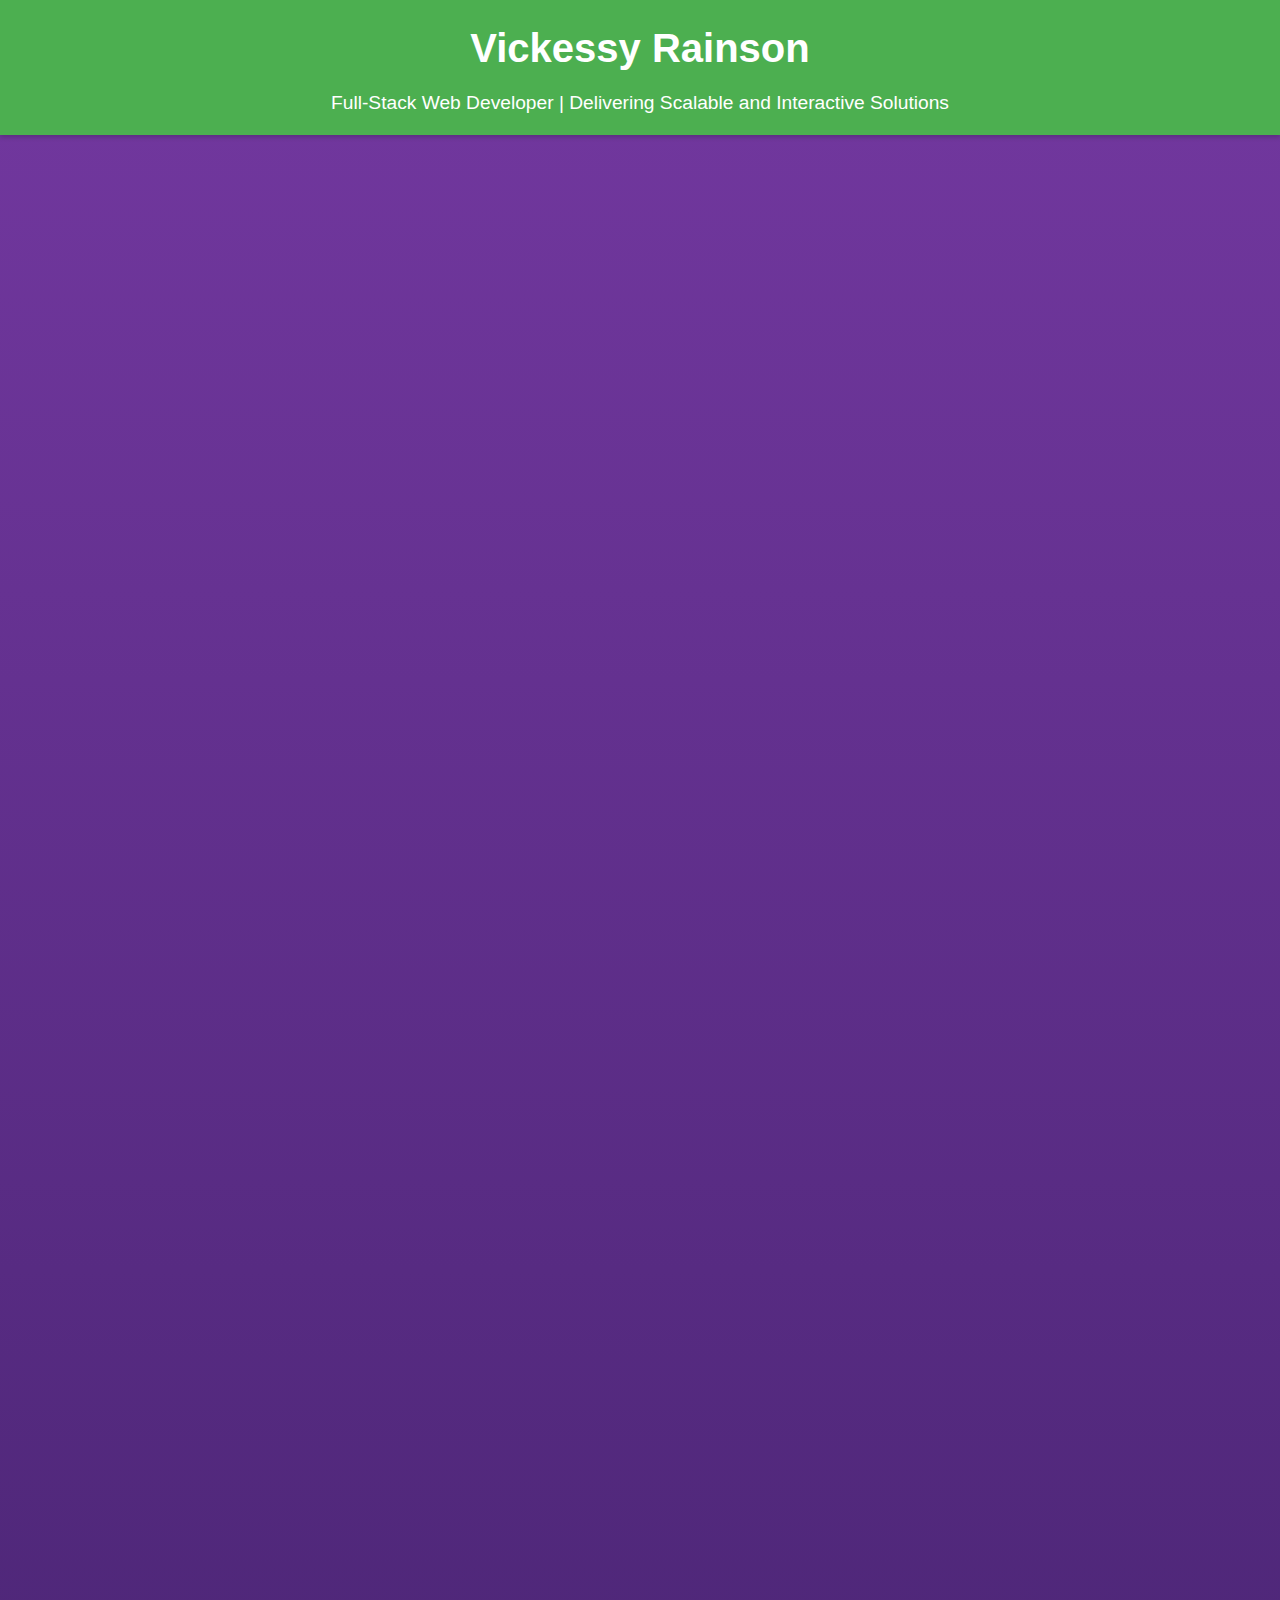
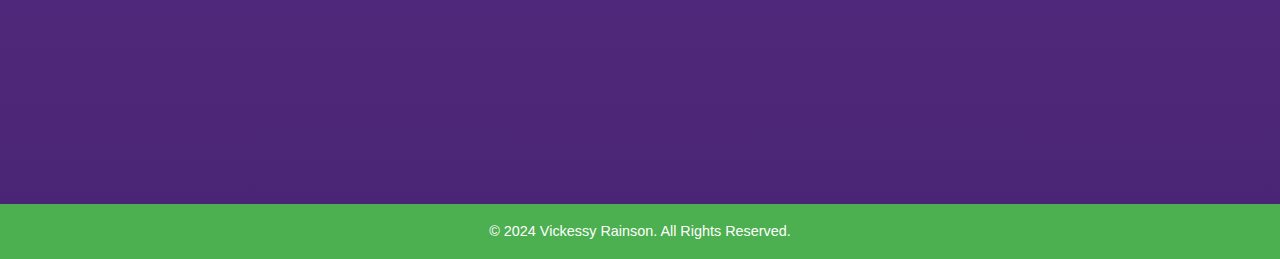
==== index.html @ 7987a990 "Portofolio Nov 2024" ====
<!DOCTYPE html>
<html lang="en">
<head>
    <!-- Meta Information -->
    <meta charset="UTF-8">
    <meta name="viewport" content="width=device-width, initial-scale=1.0">
    <meta name="description" content="Vickessy Rainson's professional web development portfolio. Explore projects, skills, and achievements in HTML, CSS, JavaScript, PHP, and MySQLi.">
    <meta name="keywords" content="Web Development, Software Developer, JavaScript, PHP, MySQLi, HTML, CSS, Portfolio, Php Software, Windows Software, Web Design, Mobile App, Mobile Applications, PHP on windows">
    <meta name="author" content="Vickessy Rainson">
    <title>Vickessy Rainson - My Portfolio</title>

    <!-- SEO Enhancements -->
    <!--link rel="canonical" href="https://www.vrainsietech.com/"-->
    <meta property="og:title" content="Vickessy Rainson - Web Developer Portfolio">
    <meta property="og:description" content="Showcasing skills and projects in web and software development using JavaScript, PHP, MySQLi, and more.">
    <meta property="og:image" content="assets/vrtog.png">
    <!--meta property="og:url" content="https://www.vrainsietech.com/"-->

    <link rel="icon" type="image/png" href="assets/favicon-96x96.png" sizes="96x96" />
    <link rel="icon" type="image/svg+xml" href="assets/favicon.svg" />
    <link rel="shortcut icon" href="assets/favicon.ico" />
    <link rel="apple-touch-icon" sizes="180x180" href="assets/apple-touch-icon.png" />
    <link rel="manifest" href="site.webmanifest" />

<script type="application/ld+json">


{
    "@context": "https://schema.org",
    "@type": "Person",
    "name": "Vickessy Rainson",
    "jobTitle": "Web Developer",
    //"url": "https://www.vrainsietech.com",
    "sameAs": [
        "https://github.com/VrainsieTech"
    ],
    "worksFor": {
        "@type": "Organization",
        "name": "Vrainsie Tech"
    },
    "email": "vrainsietech@gmail.com",
    "description": "A passionate web and software developer specializing in HTML, CSS, JavaScript, PHP and MySQLi."
}
</script>
    

    <!-- Styles -->
    <link rel="stylesheet" href="vrtstyle.css"> <!-- External CSS File -->
    
</head>
<body>
    <!-- Header -->
    <header>
        <h1>Vickessy Rainson</h1>
        <p>Full-Stack Web Developer | Delivering Scalable and Interactive Solutions</p>
    </header>

    <!-- About Section -->
    <section id="about">
        <!-- Replace with "About Me" content -->
        <h2>About Me</h2>
        <p>Who I Am<br>
I’m <strong>Vickessy Rainson</strong> founder of <strong>Vrainsie Tech</strong>. A passionate and skilled software and web developer with a focus on building efficient, user-friendly, and scalable digital solutions. With years of hands-on experience, I specialize in leveraging my expertise in core technologies such as HTML, CSS, JavaScript, PHP, and MySQLi to create dynamic and scalable native websites and applications that deliver exceptional performance and meet diverse client needs while being user-friendly.</p>
    </section>

    <!-- Skills Section -->
    <section id="skills">
        
        <h2>Skills and Expertise</h2>
        <p>
            Front-End Development<br>
            Back-End Development.<br>
            Full-Stack Projects.<br>
        </p>

<h3>Front-End Development</h3>

<p><strong>Responsive Web Design:</strong> I craft visually appealing, mobile-first designs that provide seamless user experiences across all devices.</p>

<p><strong>JavaScript Expertise:</strong> I bring interactivity to web pages using advanced JavaScript techniques, including DOM manipulation, event handling, and AJAX for dynamic content loading.</p>

<p><strong>CSS Mastery:</strong> Proficient in modern CSS (including Flexbox and Grid), ensuring elegant layouts and animations that enhance usability and branding.</p>

<h3>Back-End Development</h3>
<p><strong>PHP Development:</strong>From building robust REST APIs to implementing dynamic server-side logic, I ensure high-performance web applications.</p>
<p><strong>MySQLi Database Management:</strong>Skilled in designing and optimizing databases, writing complex queries, and ensuring secure data handling.</p>

<h3>Full-Stack Projects</h3>

<p>Combining front-end and back-end skills, I deliver full-stack solutions tailored to client goals. My workflows prioritize scalability, security, and performance optimization.</p>

    </section>

    <!-- Portfolio Section -->
    <section id="portfolio">
        
        <h2>Portfolio</h2>
        <div class="project">
            <h3>Project 1: E-Commerce Platform</h3>
            <p><strong>Tech Stack:</strong> HTML, CSS, JavaScript, PHP, MySQLi<br>

Developed a complete e-commerce platform featuring user authentication, product management, shopping cart functionality, and secure payment integration.

Achieved a 30% faster loading time using optimized queries and minimized code.
</p>
        </div>


        <div class="project">
            <h3>Project 2: Real-Time Chat Application</h3>
            <p><strong>Tech Stack:</strong>JavaScript, PHP, MySQLi<br>Created a lightweight and secure chat platform with features like message threading, typing indicators, and real-time updates powered by AJAX.<br>

            Designed a responsive interface to enhance user engagement.</p>
        </div>

        <div class="project">
            <h3>Project 3: Custom CRM system</h3>
            <p><strong>Tech Stack:</strong>JavaScript, PHP, MySQLi<br>Built a custom CRM system to streamline client management and automate routine tasks for a mid-sized enterprise.<br>

            Came with a stunning user interface, installable as a stand-alone app on windows and also accessed over the web.</p>
        </div>

        
    </section>

    <!-- General Statement-->
    <section id="generals">
        <h2>Key Accomplishments</h2>
        <p>Successfully delivered over 50+ projects, ranging from simple landing pages to complex web applications.</p>
        <p>Reduced server response times by 25% in multiple projects through query optimization and effective back-end logic.</p>
        <p>Enhanced user retention by implementing intuitive UI/UX designs and interactive features.</p><br><br>

        <h2>Why collarborate/hire me</h2>
        
            <p>
            <strong>Custom Solutions:</strong> Every project I take on is uniquely tailored to client needs, ensuring high satisfaction and business alignment.</p>

            <p><strong>Strong Problem-Solving Skills:</strong> I excel at debugging, optimizing, and refining code to achieve efficient and effective solutions.</p>

            <p>
                <strong>Commitment to Excellence:</strong> I prioritize deadlines, deliverables, and quality to exceed client expectations every time.
            </p>
        
    </section>

    <!-- Contact Section -->
    <section id="contact">
        <h2>Contact Me</h2>
        <p><strong>Email: </strong>vrainsietech@gmail.com</p>
        <p><strong>Phone: </strong>+254112988442</p>
        <p><strong>Github: </strong><a href="github.com/VrainsieTech">@VrainsieTech</a></p>
    </section>

    <!-- Footer -->
    <footer>
        <p>&copy; 2024 Vickessy Rainson. All Rights Reserved.</p>
    </footer>
</body>
</html>
---- vrtstyle.css ----
/* Global Reset */
        * {
            margin: 0;
            padding: 0;
            box-sizing: border-box;
        }

        body {
            font-family: 'Arial', sans-serif;
            line-height: 1.6;
            background-image: linear-gradient(#7338A0, #4A2574);
            color: #333;
        }

        /* Header Styles */
        header {
            background-color: #4CAF50;
            color: white;
            padding: 1rem 0;
            text-align: center;
            box-shadow: 0 2px 5px rgba(3, 4, 5, 0.2);
        }

        header h1 {
            font-size: 2.5rem;
        }

        header p {
            font-size: 1.2rem;
            margin-top: 0.5rem;
        }

        h3 {
                text-align: center;
                border:none;
                border-top-left-radius:5px;
                border-top-right-radius:5px;
                background-color:#924DBF;
        }
                

        /* Section Styles */
        section {
            padding: 2rem;
            max-width: 1200px;
            margin: 3px auto;
            border:1px solid inherit;
            border-radius:5px;
        }

        section:nth-child(odd) {
            background-color: #F8FAFB;
        }

        section:nth-child(even) {
            background-color: #F9FAFB;
        }

        /* Footer */
        footer {
            text-align: center;
            padding: 1rem;
            background-color: #4CAF50;
            color: white;
            font-size: 0.9rem;
        }

    /* Header Animation */
    header {
        animation: fadeIn 2s ease-in-out;
    }

    /* Section Animation */
    section {
        opacity: 0;
        transform: translateY(20px);
        animation: slideUp 1.5s ease-out forwards;
    }

    section:nth-child(odd) {
        animation-delay: 0.5s;
    }

    section:nth-child(even) {
        animation-delay: 0.8s;
    }

    /* Contact Form Animation */
    #contact input, #contact textarea, #contact button {
        animation: fadeIn 1s ease-in;
        animation-fill-mode: both;
    }
    #contact input:nth-child(1) { animation-delay: 0.2s; }
    #contact textarea { animation-delay: 0.4s; }
    #contact button { animation-delay: 0.6s; }

    /* Keyframes */
    @keyframes fadeIn {
        from {
            opacity: 0;
        }
        to {
            opacity: 1;
        }
    }

    @keyframes slideUp {
        from {
            opacity: 0;
            transform: translateY(20px);
        }
        to {
            opacity: 1;
            transform: translateY(0);
        }
    }

/* General Reset */
html {
    font-size: 16px;
}

@media (max-width: 1200px) {
    /* For laptops and desktops */
    body {
        font-size: 15px;
    }
    section {
        padding: 1.5rem;
    }
}

@media (max-width: 992px) {
    /* For tablets in landscape orientation */
    header h1 {
        font-size: 2rem;
    }
    header p {
        font-size: 1rem;
    }
    section {
        padding: 1rem;
    }
    #skills ul {
        display: grid;
        grid-template-columns: 1fr 1fr;
        gap: 1rem;
    }
}

@media (max-width: 768px) {
    /* For tablets in portrait orientation */
    body {
        font-size: 14px;
    }
    header h1 {
        font-size: 1.8rem;
    }
    header p {
        font-size: 0.9rem;
    }
    #skills ul {
        grid-template-columns: 1fr;
    }
    #portfolio .project {
        margin-bottom: 1.5rem;
    }
}

@media (max-width: 576px) {
    /* For smartphones */
    header h1 {
        font-size: 1.5rem;
    }
    header p {
        font-size: 0.8rem;
    }
    section {
        padding: 0.8rem;
    }
    #contact input, #contact textarea, #contact button {
        width: 100%;
        margin-bottom: 1rem;
    }
    #contact textarea {
        height: 100px;
    }
}

@media (max-width: 375px) {
    /* For smaller smartphones (e.g., iPhone SE) */
    header h1 {
        font-size: 1.2rem;
    }
    header p {
        font-size: 0.7rem;
    }
    #contact button {
        font-size: 0.9rem;
        padding: 0.5rem 1rem;
    }
}

@media (orientation: landscape) and (max-height: 500px) {
    /* For landscape orientation on small screens (e.g., tablets/phones) */
    header {
        padding: 0.5rem 0;
    }
    section {
        padding: 0.5rem;
    }
}
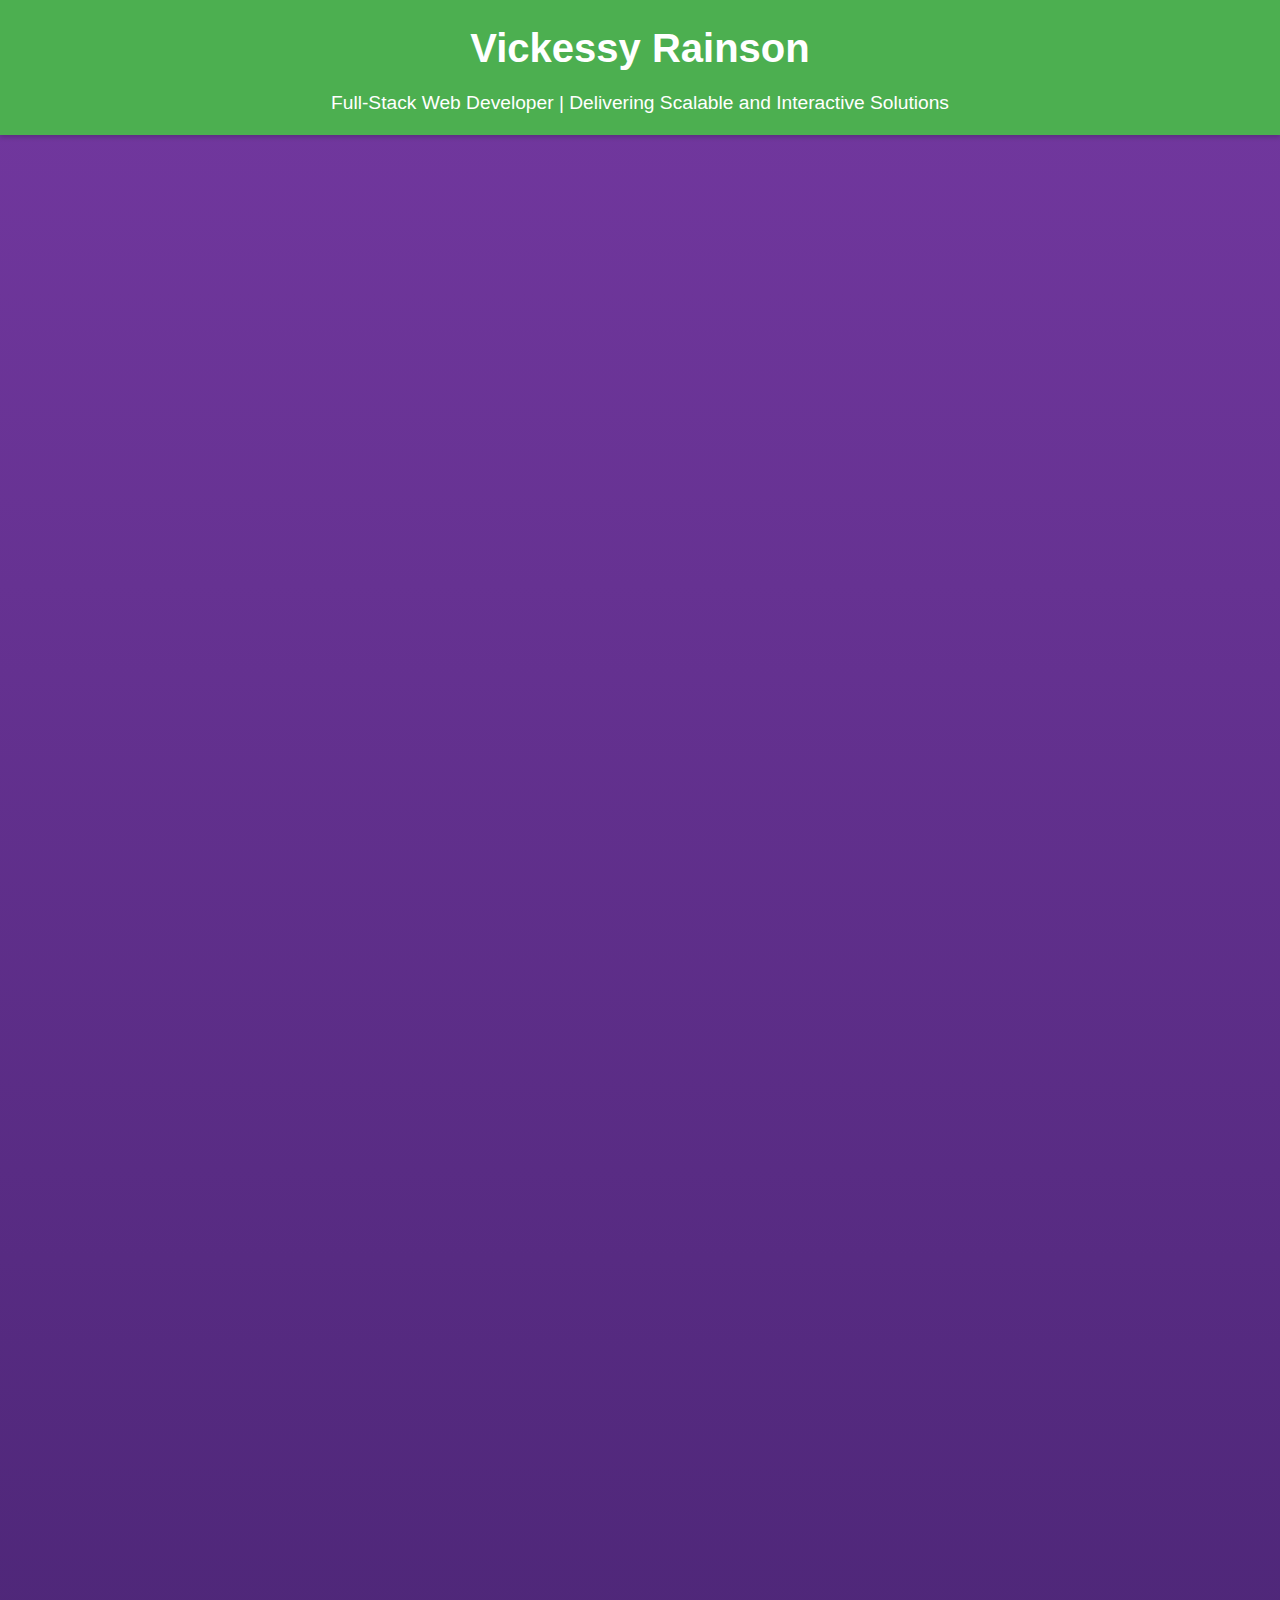
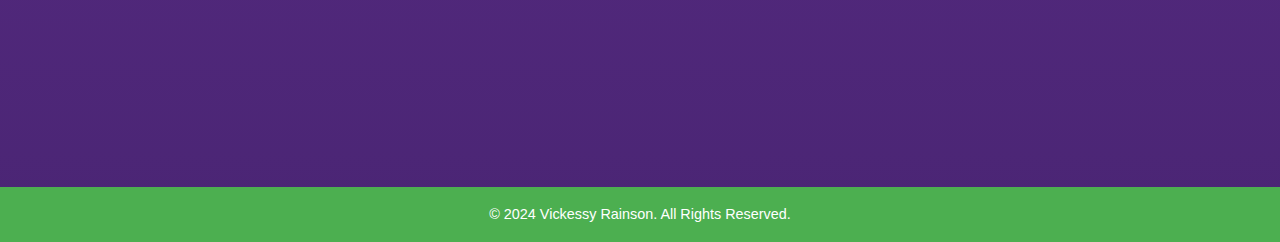
==== commit 2a439b34: "Portofolio Nov 2024" ====
--- a/index.html
+++ b/index.html
@@ -125,12 +125,12 @@
 
     <!-- General Statement-->
     <section id="generals">
-        <h2>Key Accomplishments</h2>
+        <h3>Key Accomplishments</h3>
         <p>Successfully delivered over 50+ projects, ranging from simple landing pages to complex web applications.</p>
         <p>Reduced server response times by 25% in multiple projects through query optimization and effective back-end logic.</p>
         <p>Enhanced user retention by implementing intuitive UI/UX designs and interactive features.</p><br><br>
 
-        <h2>Why collarborate/hire me</h2>
+        <h3>Why collarborate/hire me</h3>
         
             <p>
             <strong>Custom Solutions:</strong> Every project I take on is uniquely tailored to client needs, ensuring high satisfaction and business alignment.</p>
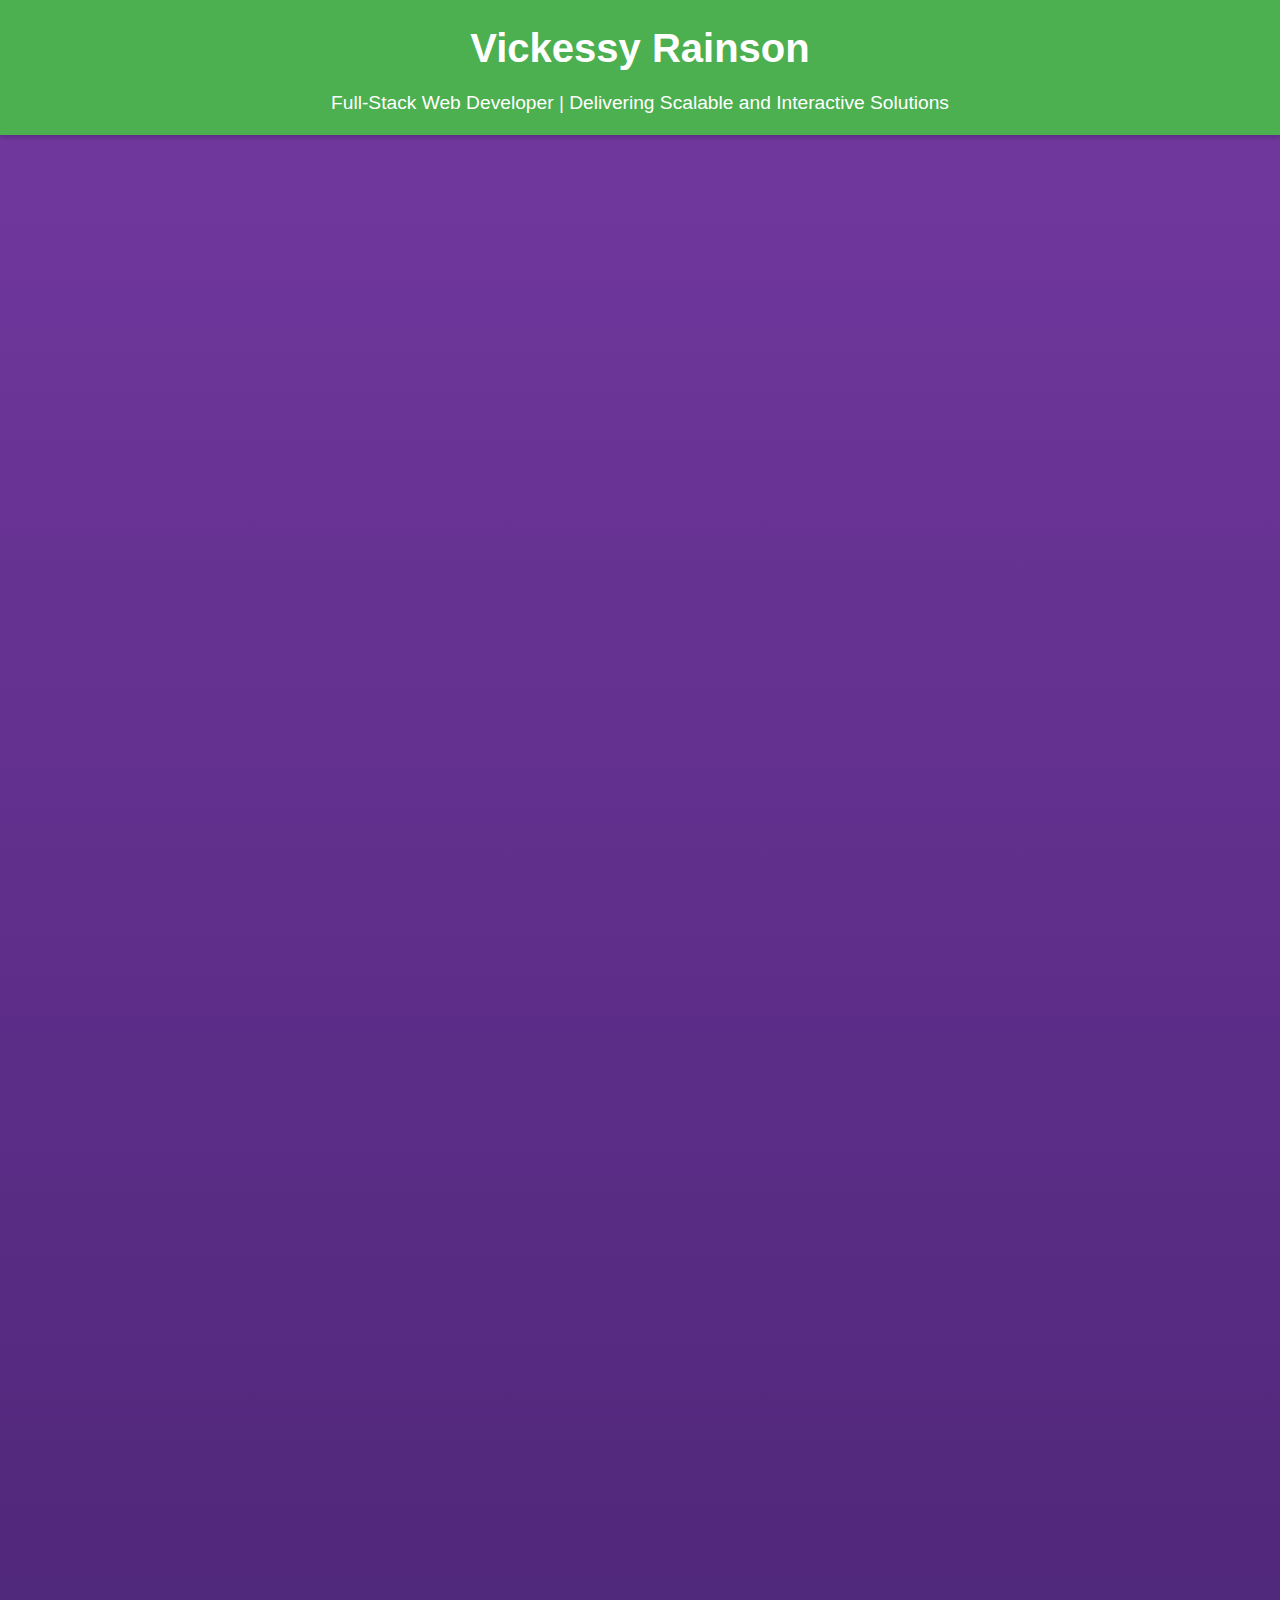
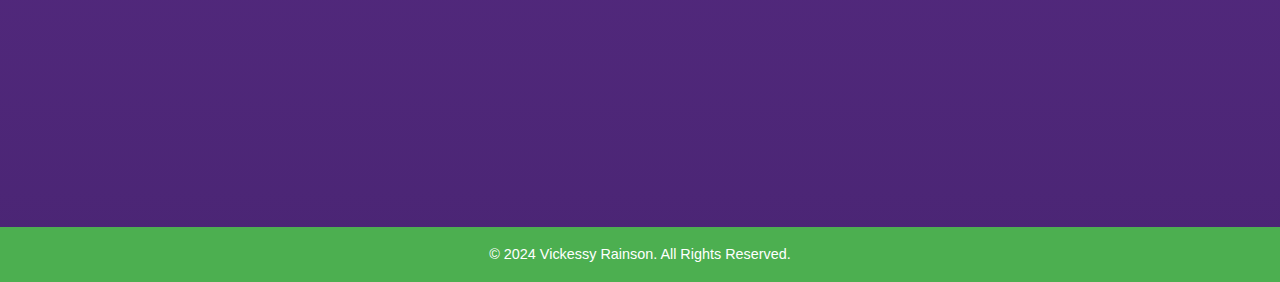
==== commit 713eeaec: "Portofolio Nov 2024" ====
--- a/index.html
+++ b/index.html
@@ -72,23 +72,25 @@
             Back-End Development.<br>
             Full-Stack Projects.<br>
         </p>
-
+<div class="project">
 <h3>Front-End Development</h3>
 
 <p><strong>Responsive Web Design:</strong> I craft visually appealing, mobile-first designs that provide seamless user experiences across all devices.</p>
-
+<br>
 <p><strong>JavaScript Expertise:</strong> I bring interactivity to web pages using advanced JavaScript techniques, including DOM manipulation, event handling, and AJAX for dynamic content loading.</p>
-
+<br>
 <p><strong>CSS Mastery:</strong> Proficient in modern CSS (including Flexbox and Grid), ensuring elegant layouts and animations that enhance usability and branding.</p>
-
+</div>
+<div class="project">
 <h3>Back-End Development</h3>
 <p><strong>PHP Development:</strong>From building robust REST APIs to implementing dynamic server-side logic, I ensure high-performance web applications.</p>
 <p><strong>MySQLi Database Management:</strong>Skilled in designing and optimizing databases, writing complex queries, and ensuring secure data handling.</p>
-
+</div>
+<div class="project">
 <h3>Full-Stack Projects</h3>
 
 <p>Combining front-end and back-end skills, I deliver full-stack solutions tailored to client goals. My workflows prioritize scalability, security, and performance optimization.</p>
-
+</div>
     </section>
 
     <!-- Portfolio Section -->
@@ -128,7 +130,7 @@
         <h3>Key Accomplishments</h3>
         <p>Successfully delivered over 50+ projects, ranging from simple landing pages to complex web applications.</p>
         <p>Reduced server response times by 25% in multiple projects through query optimization and effective back-end logic.</p>
-        <p>Enhanced user retention by implementing intuitive UI/UX designs and interactive features.</p><br><br>
+        <p>Enhanced user retention by implementing intuitive UI/UX designs and interactive features.</p>
 
         <h3>Why collarborate/hire me</h3>
         
--- a/vrtstyle.css
+++ b/vrtstyle.css
@@ -37,6 +37,7 @@
                 border-top-left-radius:5px;
                 border-top-right-radius:5px;
                 background-color:#924DBF;
+                margin-top:5px;
         }
                 
 
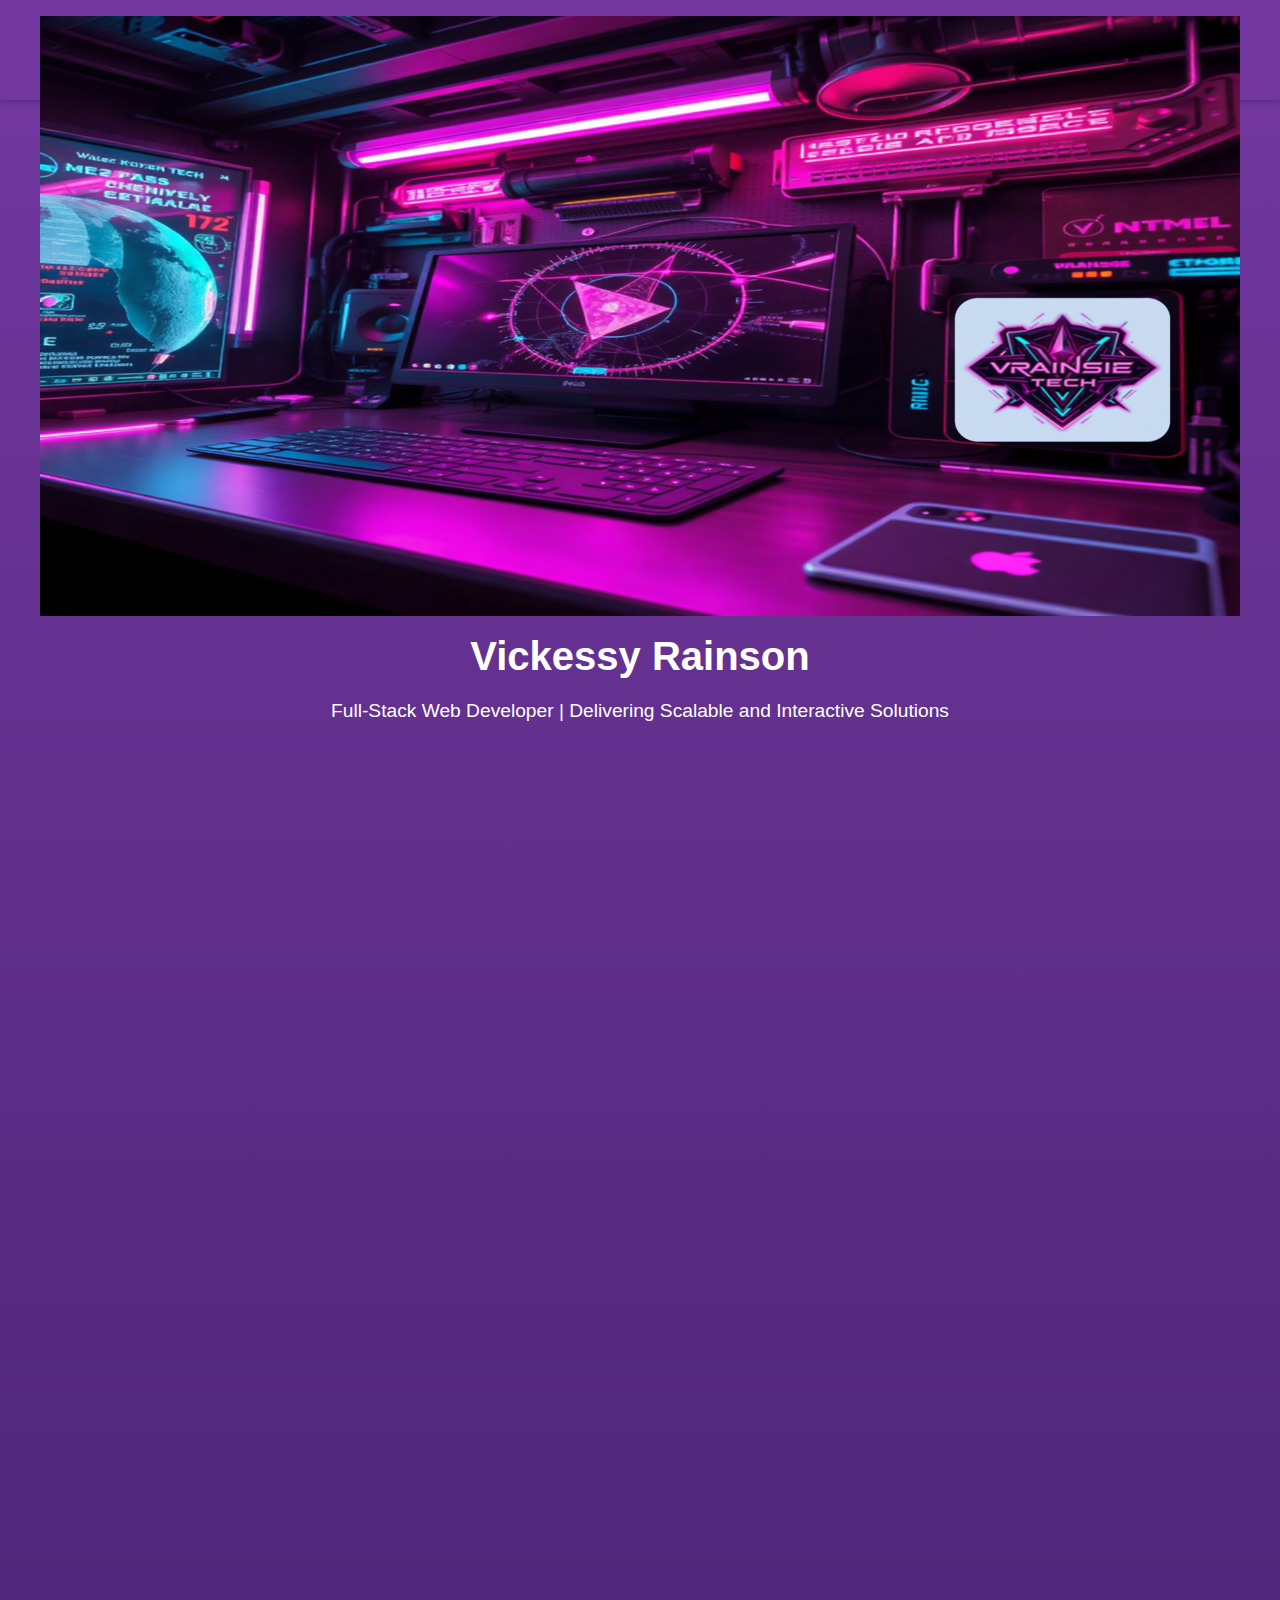
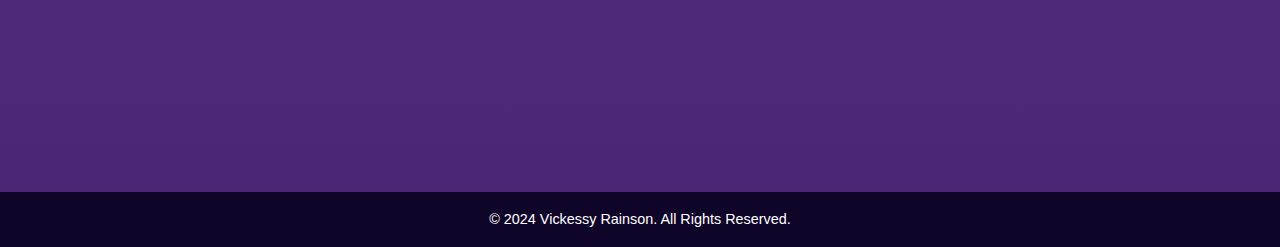
==== commit 1035bb7a: "Portofolio Nov 2024" ====
--- a/index.html
+++ b/index.html
@@ -39,7 +39,7 @@
         "name": "Vrainsie Tech"
     },
     "email": "vrainsietech@gmail.com",
-    "description": "A passionate web and software developer specializing in HTML, CSS, JavaScript, PHP and MySQLi."
+    "description": "A passionate web and software developer specializing in HTML, CSS, JavaScript, PHP, MySQLi."
 }
 </script>
     
@@ -51,6 +51,7 @@
 <body>
     <!-- Header -->
     <header>
+        <img src="assets/vrtporthdr.png">
         <h1>Vickessy Rainson</h1>
         <p>Full-Stack Web Developer | Delivering Scalable and Interactive Solutions</p>
     </header>
@@ -132,7 +133,7 @@
         <p>Reduced server response times by 25% in multiple projects through query optimization and effective back-end logic.</p>
         <p>Enhanced user retention by implementing intuitive UI/UX designs and interactive features.</p>
 
-        <h3>Why collarborate/hire me</h3>
+        <h3>Why collarborate/hire me?</h3>
         
             <p>
             <strong>Custom Solutions:</strong> Every project I take on is uniquely tailored to client needs, ensuring high satisfaction and business alignment.</p>
@@ -150,7 +151,7 @@
         <h2>Contact Me</h2>
         <p><strong>Email: </strong>vrainsietech@gmail.com</p>
         <p><strong>Phone: </strong>+254112988442</p>
-        <p><strong>Github: </strong><a href="github.com/VrainsieTech">@VrainsieTech</a></p>
+        <p><strong>Github: </strong><a href="#">@VrainsieTech</a></p>
     </section>
 
     <!-- Footer -->
--- a/vrtstyle.css
+++ b/vrtstyle.css
@@ -15,7 +15,10 @@
 
         /* Header Styles */
         header {
-            background-color: #4CAF50;
+                background-position: center;
+                background-size: cover;
+                height:100px;
+                
             color: white;
             padding: 1rem 0;
             text-align: center;
@@ -62,7 +65,7 @@
         footer {
             text-align: center;
             padding: 1rem;
-            background-color: #4CAF50;
+            background-color: #0F0529;
             color: white;
             font-size: 0.9rem;
         }
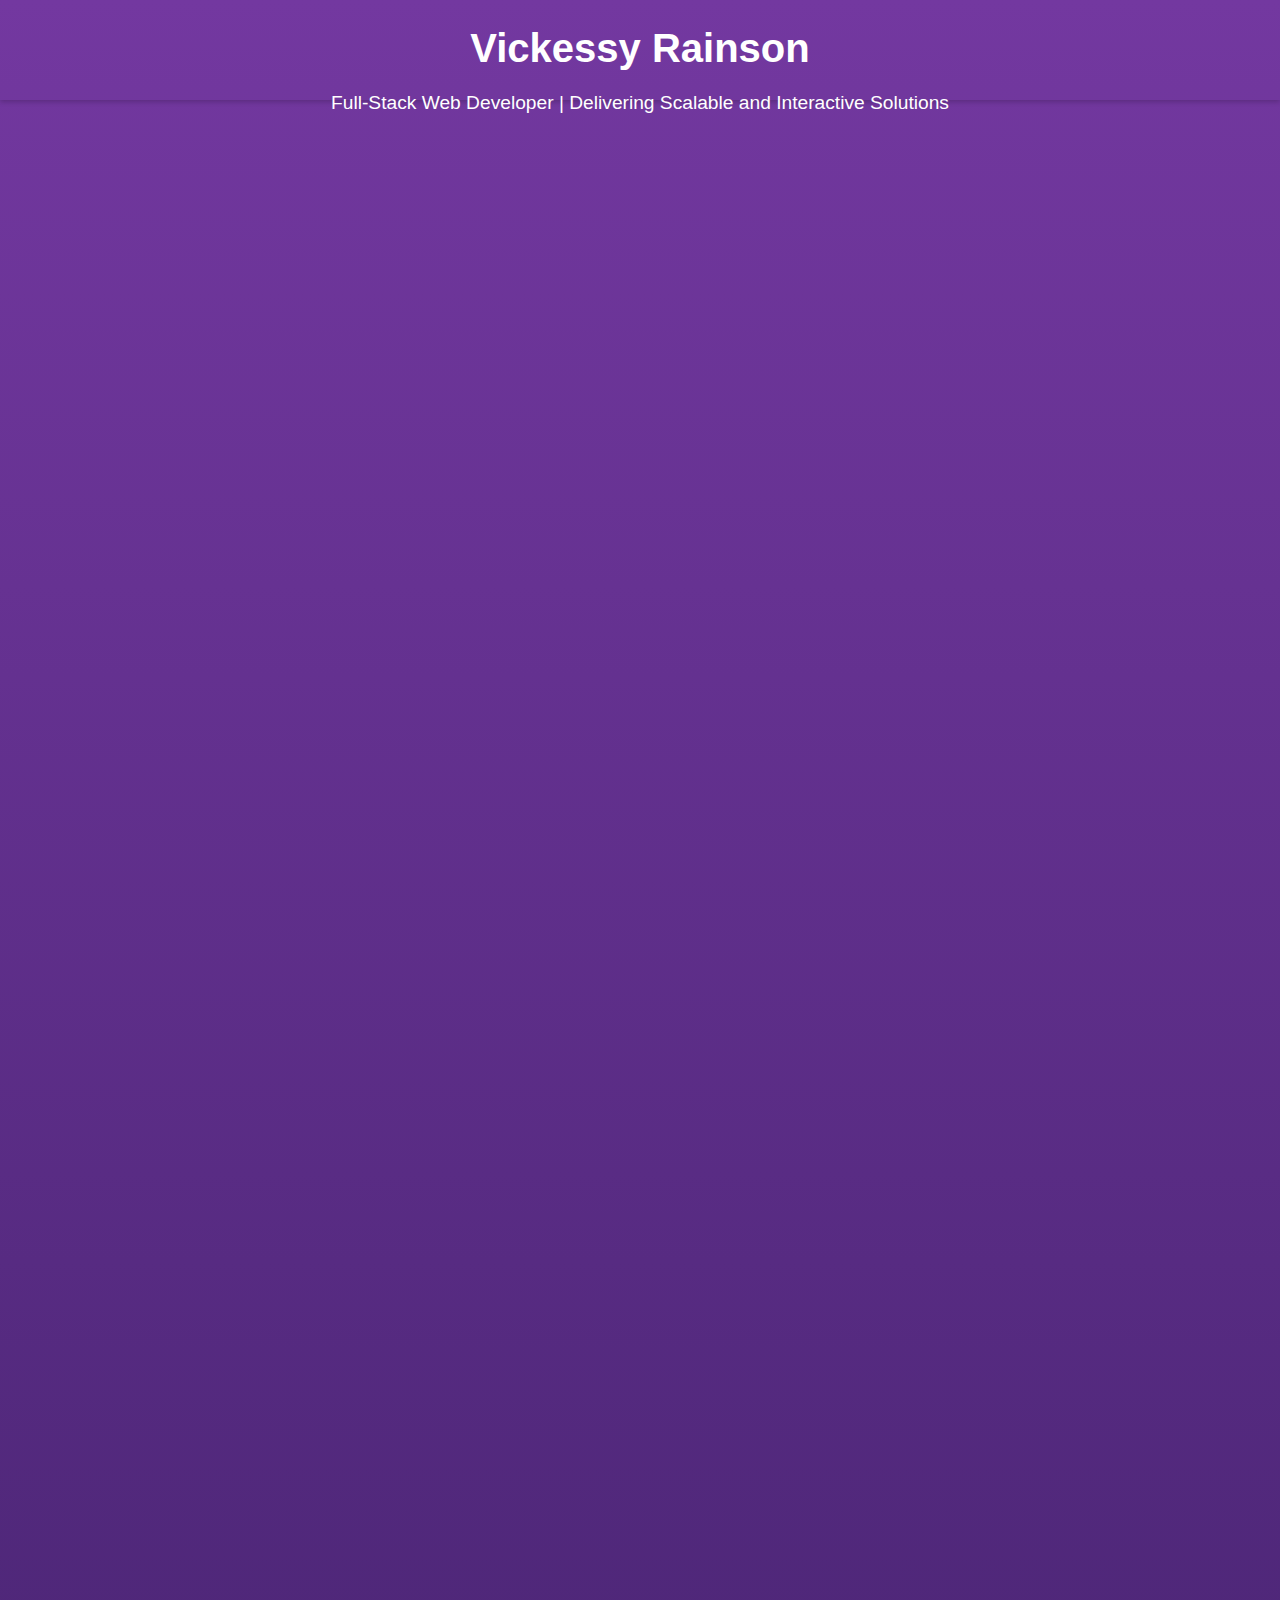
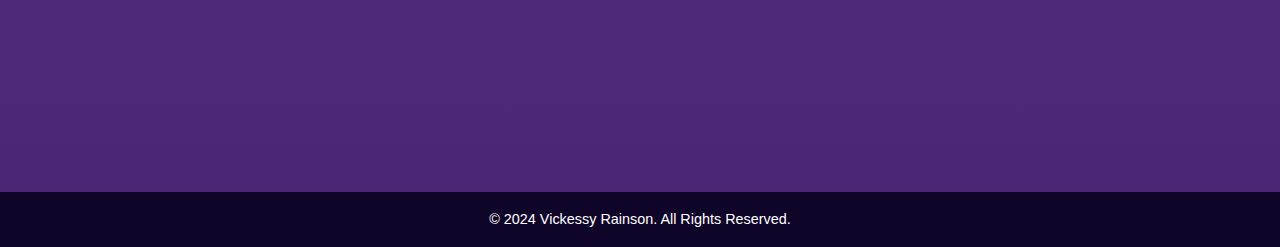
==== commit 5ac9e6fe: "Portofolio Nov 2024" ====
--- a/index.html
+++ b/index.html
@@ -51,7 +51,6 @@
 <body>
     <!-- Header -->
     <header>
-        <img src="assets/vrtporthdr.png">
         <h1>Vickessy Rainson</h1>
         <p>Full-Stack Web Developer | Delivering Scalable and Interactive Solutions</p>
     </header>
